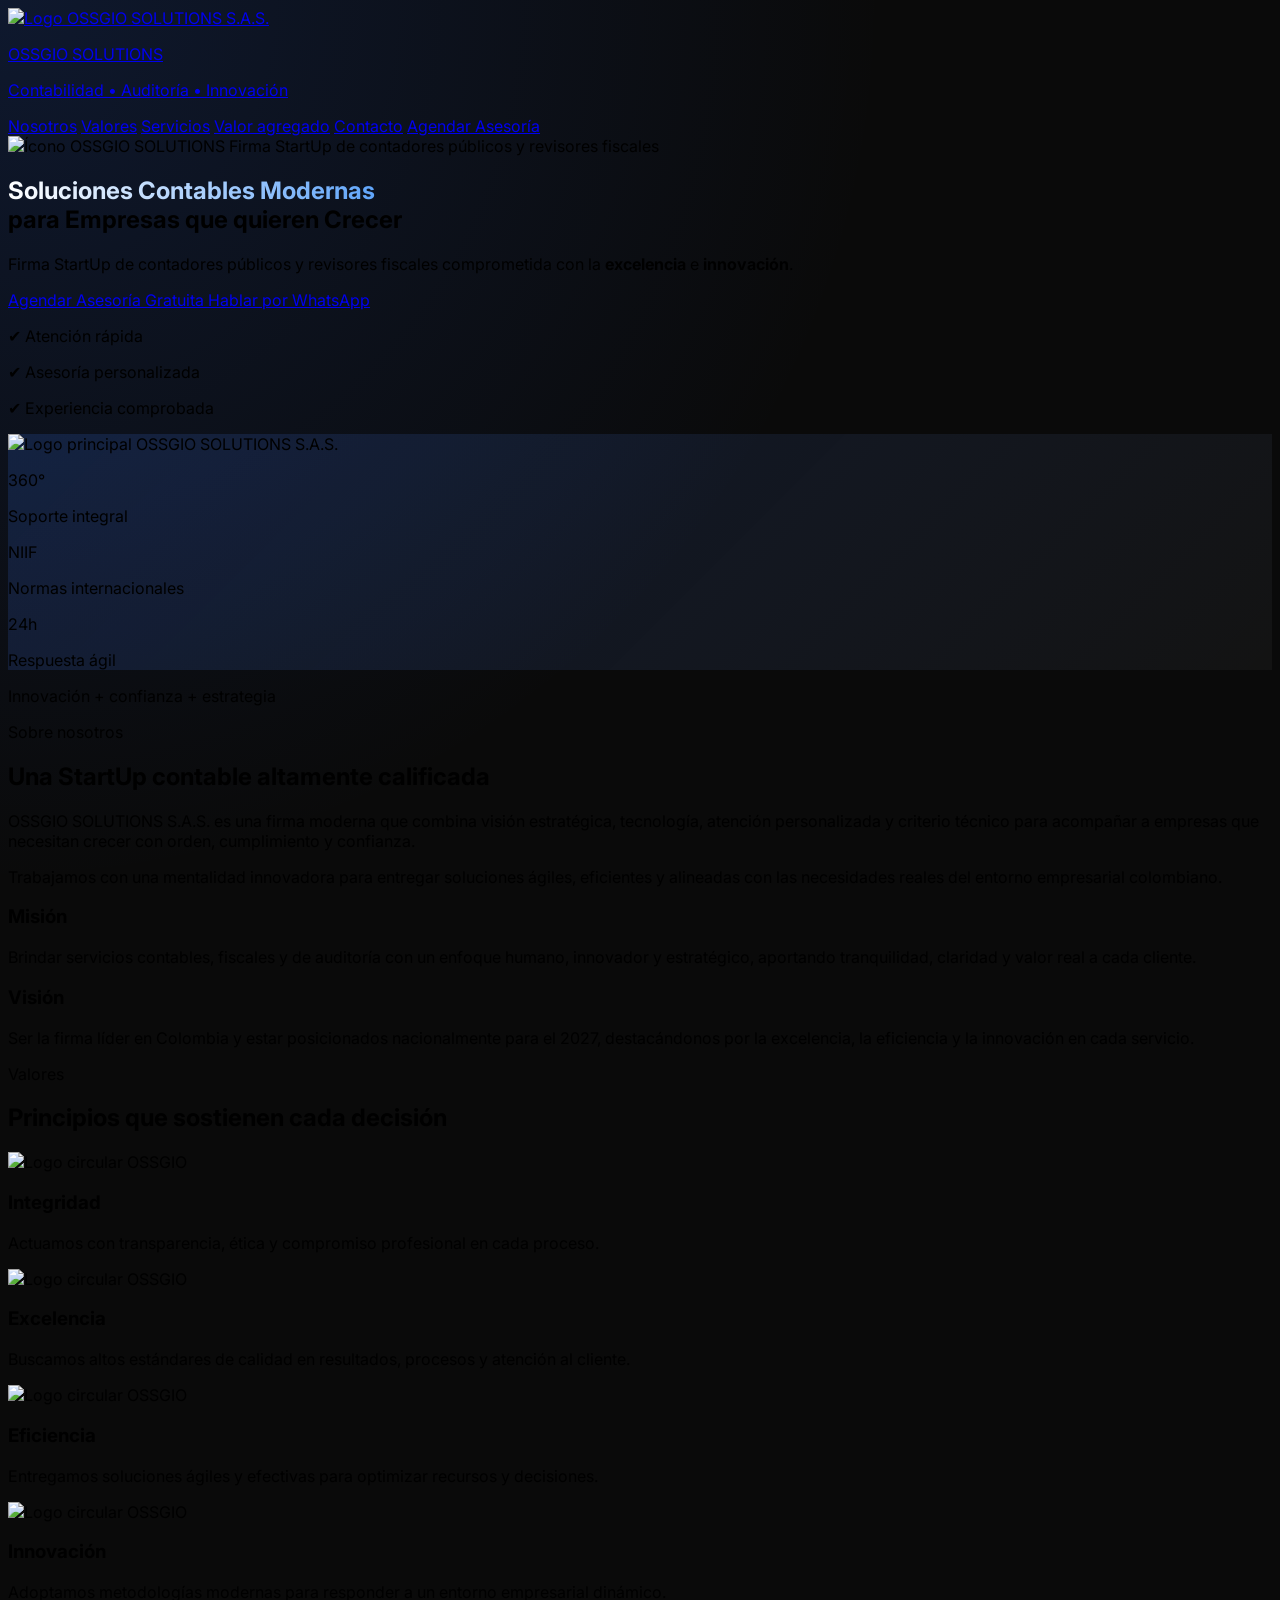
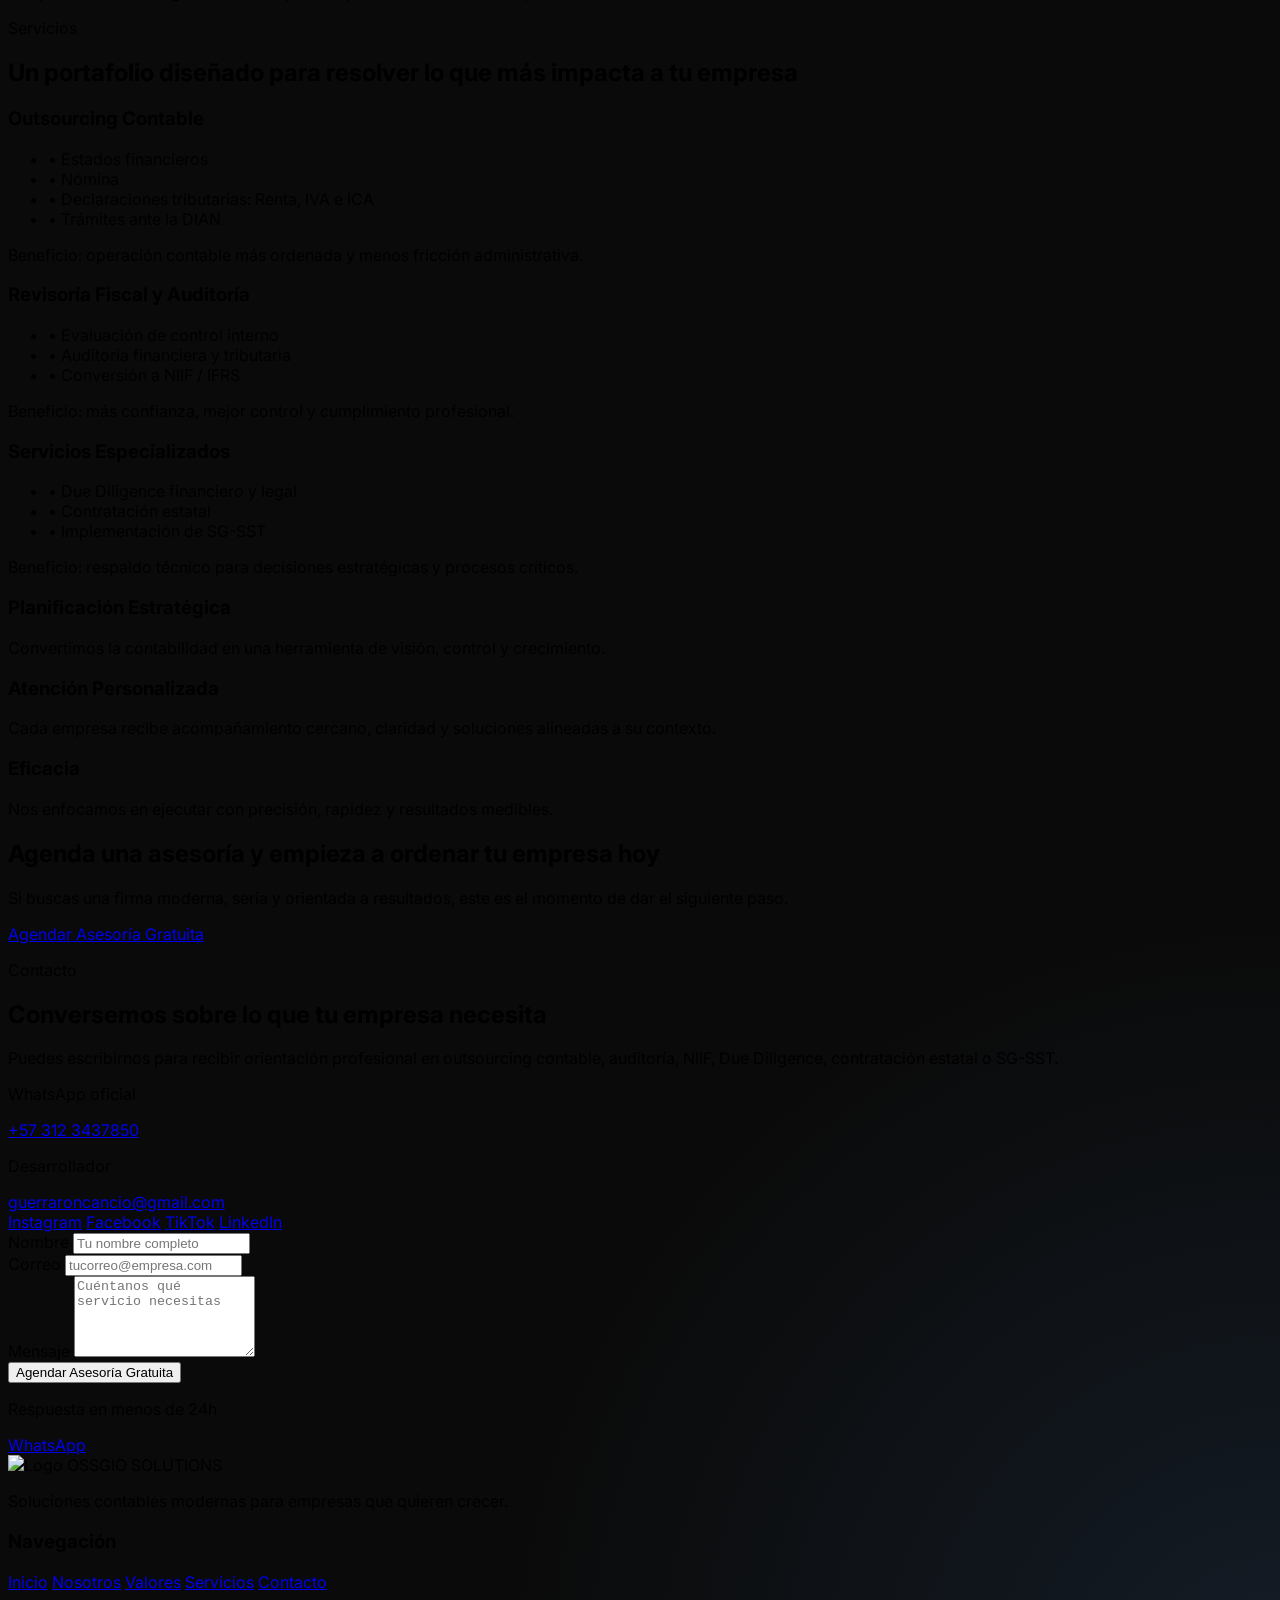
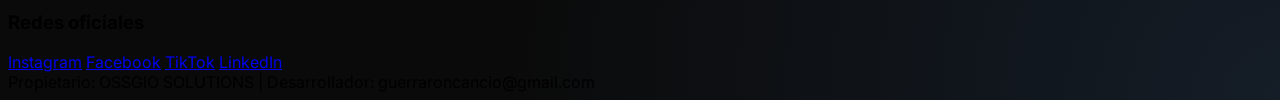
==== index.html @ 32052b54 "Update index.html" ====
<!DOCTYPE html>
<html lang="es">
<head>
  <meta charset="UTF-8" />
  <meta name="viewport" content="width=device-width, initial-scale=1.0" />
  <title>OSSGIO SOLUTIONS S.A.S. | Soluciones Contables Modernas</title>
  <meta
    name="description"
    content="Landing page premium de OSSGIO SOLUTIONS S.A.S. Soluciones contables modernas para empresas que quieren crecer. Agenda asesoría gratuita y habla por WhatsApp."
  />
  <meta
    name="keywords"
    content="OSSGIO SOLUTIONS, contabilidad, outsourcing contable, revisoría fiscal, auditoría, NIIF, SG-SST, due diligence, Colombia"
  />
  <meta name="author" content="OSSGIO SOLUTIONS S.A.S. | ossgiosolutions@gmail.com" />
  <meta name="robots" content="index, follow" />
  <meta property="og:title" content="OSSGIO SOLUTIONS S.A.S. | Soluciones Contables Modernas" />
  <meta
    property="og:description"
    content="Firma StartUp de contadores públicos y revisores fiscales comprometida con la excelencia e innovación."
  />
  <meta property="og:type" content="website" />
  <meta property="og:locale" content="es_CO" />
  <meta property="og:image" content="https://api.dix.lat/media2/1776703414770.jpg" />
  <link rel="icon" type="image/jpeg" href="https://api.dix.lat/media2/1776703426245.jpg" />
  <link rel="preconnect" href="https://fonts.googleapis.com" />
  <link rel="preconnect" href="https://fonts.gstatic.com" crossorigin />
  <script src="https://cdn.tailwindcss.com"></script>
  <script>
    tailwind.config = {
      theme: {
        extend: {
          colors: {
            dark: '#0a0a0a',
            darksoft: '#111111',
            panel: '#13161c',
            electric: '#2563eb',
            electricSoft: '#60a5fa',
            line: 'rgba(255,255,255,0.08)'
          },
          boxShadow: {
            glow: '0 0 0 1px rgba(37,99,235,.25), 0 20px 50px rgba(37,99,235,.12)',
            panel: '0 20px 60px rgba(0,0,0,.45)'
          },
          fontFamily: {
            sans: ['Inter', 'system-ui', 'sans-serif']
          }
        }
      }
    };
  </script>
  <link href="https://fonts.googleapis.com/css2?family=Inter:wght@400;500;600;700;800;900&display=swap" rel="stylesheet" />
  <link rel="stylesheet" href="https://unpkg.com/aos@2.3.1/dist/aos.css" />
  <style>
    html { scroll-behavior: smooth; }
    body {
      font-family: 'Inter', sans-serif;
      background:
        radial-gradient(circle at top left, rgba(37,99,235,.16), transparent 25%),
        radial-gradient(circle at bottom right, rgba(96,165,250,.12), transparent 22%),
        #0a0a0a;
    }
    .hero-grid-bg {
      background:
        linear-gradient(135deg, rgba(37,99,235,.16), rgba(255,255,255,.02)),
        rgba(255,255,255,.02);
    }
    .text-gradient {
      background: linear-gradient(90deg, #ffffff, #60a5fa);
      -webkit-background-clip: text;
      -webkit-text-fill-color: transparent;
    }
    .card-hover {
      transition: transform .3s ease, box-shadow .3s ease, border-color .3s ease;
    }
    .card-hover:hover {
      transform: translateY(-8px);
      box-shadow: 0 20px 60px rgba(37, 99, 235, .18);
      border-color: rgba(96,165,250,.35);
    }
    .social-icon {
      transition: transform .25s ease, color .25s ease;
    }
    .social-icon:hover {
      transform: translateY(-3px);
      color: #93c5fd;
    }
  </style>
</head>
<body class="text-white">
  <!-- Navbar -->
  <header class="sticky top-0 z-50 border-b border-white/10 bg-black/70 backdrop-blur-xl">
    <div class="mx-auto flex max-w-7xl items-center justify-between px-4 py-4 sm:px-6 lg:px-8">
      <a href="#inicio" class="flex items-center gap-3">
        <img
          src="https://api.dix.lat/media2/1776703426245.jpgg"
          alt="Logo OSSGIO SOLUTIONS S.A.S."
          class="h-12 w-auto rounded-xl object-contain shadow-lg"
        />
        <div>
          <p class="text-sm font-semibold uppercase tracking-[0.2em] text-blue-300">OSSGIO SOLUTIONS</p>
          <p class="text-xs text-white/70">Contabilidad • Auditoría • Innovación</p>
        </div>
      </a>
      <nav class="hidden items-center gap-8 lg:flex">
        <a href="#nosotros" class="text-sm font-medium text-white/80 transition hover:text-white">Nosotros</a>
        <a href="#valores" class="text-sm font-medium text-white/80 transition hover:text-white">Valores</a>
        <a href="#servicios" class="text-sm font-medium text-white/80 transition hover:text-white">Servicios</a>
        <a href="#valor" class="text-sm font-medium text-white/80 transition hover:text-white">Valor agregado</a>
        <a href="#contacto" class="text-sm font-medium text-white/80 transition hover:text-white">Contacto</a>
        <a
          href="https://wa.me/573123437850?text=Hola%20OSSGIO%20SOLUTIONS%2C%20quiero%20agendar%20una%20asesor%C3%ADa"
          target="_blank"
          rel="noopener noreferrer"
          class="rounded-full bg-blue-600 px-5 py-3 text-sm font-bold text-white shadow-lg shadow-blue-600/30 transition hover:bg-blue-500"
        >
          Agendar Asesoría
        </a>
      </nav>
    </div>
  </header>
  <main>
    <!-- Hero -->
    <section id="inicio" class="relative overflow-hidden">
      <div class="absolute inset-0 bg-gradient-to-br from-blue-600/10 via-transparent to-transparent"></div>
      <div class="mx-auto grid min-h-screen max-w-7xl items-center gap-10 px-4 py-20 sm:px-6 lg:grid-cols-2 lg:px-8">
        <div data-aos="fade-right">
          <div class="mb-6 inline-flex items-center gap-3 rounded-full border border-white/10 bg-white/5 px-4 py-2 text-sm text-blue-200">
            <img
              src="assets/logo-circular.jpeg"
              alt="Ícono OSSGIO SOLUTIONS"
              class="h-8 w-8 rounded-full object-cover"
            />
            Firma StartUp de contadores públicos y revisores fiscales
          </div>
          <h1 class="max-w-3xl text-4xl font-black leading-tight sm:text-5xl lg:text-6xl">
            <span class="text-gradient">Soluciones Contables Modernas</span><br />
            para Empresas que quieren Crecer
          </h1>
          <p class="mt-6 max-w-2xl text-lg leading-8 text-white/75 sm:text-xl">
            Firma StartUp de contadores públicos y revisores fiscales comprometida con la
            <strong class="text-white">excelencia</strong> e
            <strong class="text-white">innovación</strong>.
          </p>
          <div class="mt-8 flex flex-col gap-4 sm:flex-row">
            <a
              href="#contacto"
              class="inline-flex items-center justify-center rounded-full bg-blue-600 px-7 py-4 text-base font-extrabold text-white shadow-lg shadow-blue-600/30 transition hover:bg-blue-500"
            >
              Agendar Asesoría Gratuita
            </a>
            <a
              href="https://wa.me/573123437850?text=Hola%20OSSGIO%20SOLUTIONS%2C%20quiero%20hablar%20por%20WhatsApp"
              target="_blank"
              rel="noopener noreferrer"
              class="inline-flex items-center justify-center rounded-full border border-white/15 bg-white/5 px-7 py-4 text-base font-bold text-white transition hover:bg-white/10"
            >
              Hablar por WhatsApp
            </a>
          </div>
          <div class="mt-8 grid gap-3 sm:grid-cols-3">
            <div class="rounded-2xl border border-white/10 bg-white/5 p-4">
              <p class="text-sm font-semibold text-white">✔ Atención rápida</p>
            </div>
            <div class="rounded-2xl border border-white/10 bg-white/5 p-4">
              <p class="text-sm font-semibold text-white">✔ Asesoría personalizada</p>
            </div>
            <div class="rounded-2xl border border-white/10 bg-white/5 p-4">
              <p class="text-sm font-semibold text-white">✔ Experiencia comprobada</p>
            </div>
          </div>
        </div>
        <div data-aos="fade-left" class="relative">
          <div class="hero-grid-bg rounded-[2rem] border border-white/10 p-6 shadow-panel">
            <img
              src="https://api.dix.lat/media2/1776703414770.jpg"
              alt="Logo principal OSSGIO SOLUTIONS S.A.S."
              class="mx-auto w-full max-w-md rounded-3xl object-contain"
            />
            <div class="mt-6 grid gap-4 sm:grid-cols-3">
              <div class="rounded-2xl border border-white/10 bg-black/30 p-4 text-center">
                <p class="text-2xl font-black text-blue-300">360°</p>
                <p class="mt-1 text-sm text-white/70">Soporte integral</p>
              </div>
              <div class="rounded-2xl border border-white/10 bg-black/30 p-4 text-center">
                <p class="text-2xl font-black text-blue-300">NIIF</p>
                <p class="mt-1 text-sm text-white/70">Normas internacionales</p>
              </div>
              <div class="rounded-2xl border border-white/10 bg-black/30 p-4 text-center">
                <p class="text-2xl font-black text-blue-300">24h</p>
                <p class="mt-1 text-sm text-white/70">Respuesta ágil</p>
              </div>
            </div>
          </div>
          <div class="absolute -bottom-5 -left-3 rounded-2xl border border-blue-400/20 bg-blue-500/10 px-5 py-4 shadow-glow">
            <p class="text-sm font-bold text-blue-200">Innovación + confianza + estrategia</p>
          </div>
        </div>
      </div>
    </section>
    <!-- Sobre Nosotros -->
    <section id="nosotros" class="border-t border-white/10 py-24">
      <div class="mx-auto max-w-7xl px-4 sm:px-6 lg:px-8">
        <div class="grid gap-10 lg:grid-cols-2">
          <div data-aos="fade-up">
            <p class="mb-3 text-sm font-bold uppercase tracking-[0.25em] text-blue-300">Sobre nosotros</p>
            <h2 class="text-3xl font-black sm:text-4xl">Una StartUp contable altamente calificada</h2>
            <p class="mt-5 text-lg leading-8 text-white/75">
              OSSGIO SOLUTIONS S.A.S. es una firma moderna que combina visión estratégica,
              tecnología, atención personalizada y criterio técnico para acompañar a empresas
              que necesitan crecer con orden, cumplimiento y confianza.
            </p>
            <p class="mt-4 text-base leading-7 text-white/70">
              Trabajamos con una mentalidad innovadora para entregar soluciones ágiles, eficientes
              y alineadas con las necesidades reales del entorno empresarial colombiano.
            </p>
          </div>
          <div class="grid gap-5">
            <article data-aos="fade-up" data-aos-delay="100" class="rounded-3xl border border-white/10 bg-white/5 p-6 shadow-panel">
              <h3 class="text-xl font-extrabold text-white">Misión</h3>
              <p class="mt-3 leading-7 text-white/75">
                Brindar servicios contables, fiscales y de auditoría con un enfoque humano,
                innovador y estratégico, aportando tranquilidad, claridad y valor real a cada cliente.
              </p>
            </article>
            <article data-aos="fade-up" data-aos-delay="200" class="rounded-3xl border border-white/10 bg-white/5 p-6 shadow-panel">
              <h3 class="text-xl font-extrabold text-white">Visión</h3>
              <p class="mt-3 leading-7 text-white/75">
                Ser la firma líder en Colombia y estar posicionados nacionalmente para el 2027,
                destacándonos por la excelencia, la eficiencia y la innovación en cada servicio.
              </p>
            </article>
          </div>
        </div>
      </div>
    </section>
    <!-- Valores -->
    <section id="valores" class="py-24">
      <div class="mx-auto max-w-7xl px-4 sm:px-6 lg:px-8">
        <div class="mx-auto max-w-3xl text-center" data-aos="fade-up">
          <p class="mb-3 text-sm font-bold uppercase tracking-[0.25em] text-blue-300">Valores</p>
          <h2 class="text-3xl font-black sm:text-4xl">Principios que sostienen cada decisión</h2>
        </div>
        <div class="mt-14 grid gap-6 md:grid-cols-2 xl:grid-cols-4">
          <article data-aos="zoom-in" class="card-hover rounded-3xl border border-white/10 bg-white/5 p-6 shadow-panel">
            <div class="mb-4 flex h-14 w-14 items-center justify-center rounded-2xl bg-blue-600/20">
              <img src="assets/logo-circular.jpeg" alt="Logo circular OSSGIO" class="h-10 w-10 rounded-full object-cover" />
            </div>
            <h3 class="text-xl font-extrabold">Integridad</h3>
            <p class="mt-3 text-white/70">Actuamos con transparencia, ética y compromiso profesional en cada proceso.</p>
          </article>
          <article data-aos="zoom-in" data-aos-delay="100" class="card-hover rounded-3xl border border-white/10 bg-white/5 p-6 shadow-panel">
            <div class="mb-4 flex h-14 w-14 items-center justify-center rounded-2xl bg-blue-600/20">
              <img src="assets/logo-circular.jpeg" alt="Logo circular OSSGIO" class="h-10 w-10 rounded-full object-cover" />
            </div>
            <h3 class="text-xl font-extrabold">Excelencia</h3>
            <p class="mt-3 text-white/70">Buscamos altos estándares de calidad en resultados, procesos y atención al cliente.</p>
          </article>
          <article data-aos="zoom-in" data-aos-delay="200" class="card-hover rounded-3xl border border-white/10 bg-white/5 p-6 shadow-panel">
            <div class="mb-4 flex h-14 w-14 items-center justify-center rounded-2xl bg-blue-600/20">
              <img src="assets/logo-circular.jpeg" alt="Logo circular OSSGIO" class="h-10 w-10 rounded-full object-cover" />
            </div>
            <h3 class="text-xl font-extrabold">Eficiencia</h3>
            <p class="mt-3 text-white/70">Entregamos soluciones ágiles y efectivas para optimizar recursos y decisiones.</p>
          </article>
          <article data-aos="zoom-in" data-aos-delay="300" class="card-hover rounded-3xl border border-white/10 bg-white/5 p-6 shadow-panel">
            <div class="mb-4 flex h-14 w-14 items-center justify-center rounded-2xl bg-blue-600/20">
              <img src="assets/logo-circular.jpeg" alt="Logo circular OSSGIO" class="h-10 w-10 rounded-full object-cover" />
            </div>
            <h3 class="text-xl font-extrabold">Innovación</h3>
            <p class="mt-3 text-white/70">Adoptamos metodologías modernas para responder a un entorno empresarial dinámico.</p>
          </article>
        </div>
      </div>
    </section>
    <!-- Servicios -->
    <section id="servicios" class="border-y border-white/10 bg-white/[0.02] py-24">
      <div class="mx-auto max-w-7xl px-4 sm:px-6 lg:px-8">
        <div class="mx-auto max-w-3xl text-center" data-aos="fade-up">
          <p class="mb-3 text-sm font-bold uppercase tracking-[0.25em] text-blue-300">Servicios</p>
          <h2 class="text-3xl font-black sm:text-4xl">Un portafolio diseñado para resolver lo que más impacta a tu empresa</h2>
        </div>
        <div class="mt-14 grid gap-6 lg:grid-cols-3">
          <article data-aos="fade-up" class="card-hover rounded-3xl border border-white/10 bg-white/5 p-7 shadow-panel">
            <h3 class="text-2xl font-extrabold text-blue-300">Outsourcing Contable</h3>
            <ul class="mt-5 space-y-3 text-white/75">
              <li>• Estados financieros</li>
              <li>• Nómina</li>
              <li>• Declaraciones tributarias: Renta, IVA e ICA</li>
              <li>• Trámites ante la DIAN</li>
            </ul>
            <p class="mt-5 text-sm font-semibold text-white">Beneficio: operación contable más ordenada y menos fricción administrativa.</p>
          </article>
          <article data-aos="fade-up" data-aos-delay="100" class="card-hover rounded-3xl border border-white/10 bg-white/5 p-7 shadow-panel">
            <h3 class="text-2xl font-extrabold text-blue-300">Revisoría Fiscal y Auditoría</h3>
            <ul class="mt-5 space-y-3 text-white/75">
              <li>• Evaluación de control interno</li>
              <li>• Auditoría financiera y tributaria</li>
              <li>• Conversión a NIIF / IFRS</li>
            </ul>
            <p class="mt-5 text-sm font-semibold text-white">Beneficio: más confianza, mejor control y cumplimiento profesional.</p>
          </article>
          <article data-aos="fade-up" data-aos-delay="200" class="card-hover rounded-3xl border border-white/10 bg-white/5 p-7 shadow-panel">
            <h3 class="text-2xl font-extrabold text-blue-300">Servicios Especializados</h3>
            <ul class="mt-5 space-y-3 text-white/75">
              <li>• Due Diligence financiero y legal</li>
              <li>• Contratación estatal</li>
              <li>• Implementación de SG-SST</li>
            </ul>
            <p class="mt-5 text-sm font-semibold text-white">Beneficio: respaldo técnico para decisiones estratégicas y procesos críticos.</p>
          </article>
        </div>
      </div>
    </section>
    <!-- Valor agregado -->
    <section id="valor" class="py-24">
      <div class="mx-auto max-w-7xl px-4 sm:px-6 lg:px-8">
        <div class="grid gap-6 lg:grid-cols-3">
          <div data-aos="fade-up" class="rounded-3xl border border-white/10 bg-white/5 p-7 shadow-panel">
            <h3 class="text-2xl font-extrabold">Planificación Estratégica</h3>
            <p class="mt-4 text-white/75">
              Convertimos la contabilidad en una herramienta de visión, control y crecimiento.
            </p>
          </div>
          <div data-aos="fade-up" data-aos-delay="100" class="rounded-3xl border border-white/10 bg-white/5 p-7 shadow-panel">
            <h3 class="text-2xl font-extrabold">Atención Personalizada</h3>
            <p class="mt-4 text-white/75">
              Cada empresa recibe acompañamiento cercano, claridad y soluciones alineadas a su contexto.
            </p>
          </div>
          <div data-aos="fade-up" data-aos-delay="200" class="rounded-3xl border border-white/10 bg-white/5 p-7 shadow-panel">
            <h3 class="text-2xl font-extrabold">Eficacia</h3>
            <p class="mt-4 text-white/75">
              Nos enfocamos en ejecutar con precisión, rapidez y resultados medibles.
            </p>
          </div>
        </div>
      </div>
    </section>
    <!-- CTA -->
    <section class="py-10">
      <div class="mx-auto max-w-6xl px-4 sm:px-6 lg:px-8">
        <div class="rounded-[2rem] border border-blue-500/20 bg-gradient-to-r from-blue-600/20 to-white/5 px-8 py-10 shadow-glow" data-aos="zoom-in">
          <div class="flex flex-col items-start justify-between gap-6 lg:flex-row lg:items-center">
            <div>
              <h2 class="text-3xl font-black">Agenda una asesoría y empieza a ordenar tu empresa hoy</h2>
              <p class="mt-3 max-w-2xl text-white/75">
                Si buscas una firma moderna, seria y orientada a resultados, este es el momento de dar el siguiente paso.
              </p>
            </div>
            <a
              href="https://wa.me/573123437850?text=Hola%20OSSGIO%20SOLUTIONS%2C%20quiero%20agendar%20una%20asesor%C3%ADa%20gratuita"
              target="_blank"
              rel="noopener noreferrer"
              class="rounded-full bg-blue-600 px-7 py-4 text-base font-extrabold text-white shadow-lg shadow-blue-600/30 transition hover:bg-blue-500"
            >
              Agendar Asesoría Gratuita
            </a>
          </div>
        </div>
      </div>
    </section>
    <!-- Contacto -->
    <section id="contacto" class="py-24">
      <div class="mx-auto grid max-w-7xl gap-10 px-4 sm:px-6 lg:grid-cols-2 lg:px-8">
        <div data-aos="fade-right">
          <p class="mb-3 text-sm font-bold uppercase tracking-[0.25em] text-blue-300">Contacto</p>
          <h2 class="text-3xl font-black sm:text-4xl">Conversemos sobre lo que tu empresa necesita</h2>
          <p class="mt-5 text-lg leading-8 text-white/75">
            Puedes escribirnos para recibir orientación profesional en outsourcing contable, auditoría,
            NIIF, Due Diligence, contratación estatal o SG-SST.
          </p>
          <div class="mt-8 space-y-4">
            <div class="rounded-2xl border border-white/10 bg-white/5 p-5">
              <p class="text-sm font-semibold text-blue-300">WhatsApp oficial</p>
              <a
                href="https://wa.me/573123437850?text=Hola%20OSSGIO%20SOLUTIONS%2C%20quiero%20m%C3%A1s%20informaci%C3%B3n"
                target="_blank"
                rel="noopener noreferrer"
                class="mt-2 inline-block text-lg font-bold text-white"
              >
                +57 312 3437850
              </a>
            </div>
            <div class="rounded-2xl border border-white/10 bg-white/5 p-5">
              <p class="text-sm font-semibold text-blue-300">Desarrollador</p>
              <a href="mailto:guerraroncancio@gmail.com" class="mt-2 inline-block text-base font-bold text-white">
                guerraroncancio@gmail.com
              </a>
            </div>
          </div>
          <div class="mt-8 flex flex-wrap gap-4">
            <a class="social-icon transition" href="https://www.instagram.com/ossgio_solutions" target="_blank" rel="noopener noreferrer">Instagram</a>
            <a class="social-icon transition" href="https://www.facebook.com/share/1BxkJSwaeJ/" target="_blank" rel="noopener noreferrer">Facebook</a>
            <a class="social-icon transition" href="https://www.tiktok.com/@ossgio.solutions" target="_blank" rel="noopener noreferrer">TikTok</a>
            <a class="social-icon transition" href="https://www.linkedin.com/in/ossgio-solutions" target="_blank" rel="noopener noreferrer">LinkedIn</a>
          </div>
        </div>
        <div data-aos="fade-left" class="rounded-[2rem] border border-white/10 bg-white/5 p-8 shadow-panel">
          <form id="contactForm" class="space-y-5" novalidate>
            <div>
              <label for="name" class="mb-2 block text-sm font-semibold text-white/85">Nombre</label>
              <input
                id="name"
                name="name"
                type="text"
                placeholder="Tu nombre completo"
                class="w-full rounded-2xl border border-white/10 bg-black/30 px-4 py-4 text-white outline-none transition focus:border-blue-400"
                required
              />
              <small class="error-message mt-2 block text-sm text-red-400"></small>
            </div>
            <div>
              <label for="email" class="mb-2 block text-sm font-semibold text-white/85">Correo</label>
              <input
                id="email"
                name="email"
                type="email"
                placeholder="tucorreo@empresa.com"
                class="w-full rounded-2xl border border-white/10 bg-black/30 px-4 py-4 text-white outline-none transition focus:border-blue-400"
                required
              />
              <small class="error-message mt-2 block text-sm text-red-400"></small>
            </div>
            <div>
              <label for="message" class="mb-2 block text-sm font-semibold text-white/85">Mensaje</label>
              <textarea
                id="message"
                name="message"
                rows="5"
                placeholder="Cuéntanos qué servicio necesitas"
                class="w-full rounded-2xl border border-white/10 bg-black/30 px-4 py-4 text-white outline-none transition focus:border-blue-400"
                required
              ></textarea>
              <small class="error-message mt-2 block text-sm text-red-400"></small>
            </div>
            <button
              type="submit"
              class="w-full rounded-full bg-blue-600 px-6 py-4 text-base font-extrabold text-white shadow-lg shadow-blue-600/30 transition hover:bg-blue-500"
            >
              Agendar Asesoría Gratuita
            </button>
            <p class="text-sm text-white/60">Respuesta en menos de 24h</p>
            <p id="formStatus" class="text-sm font-semibold"></p>
          </form>
        </div>
      </div>
    </section>
  </main>
  <!-- Botón flotante WhatsApp -->
  <a
    href="https://wa.me/573123437850?text=Hola%20OSSGIO%20SOLUTIONS%2C%20quiero%20hablar%20por%20WhatsApp"
    target="_blank"
    rel="noopener noreferrer"
    class="fixed bottom-5 right-5 z-50 rounded-full bg-green-500 px-6 py-4 text-sm font-extrabold text-white shadow-2xl shadow-green-500/30 transition hover:scale-105"
    aria-label="Hablar por WhatsApp"
  >
    WhatsApp
  </a>
  <!-- Footer -->
  <footer class="border-t border-white/10 bg-black/60 py-12">
    <div class="mx-auto grid max-w-7xl gap-10 px-4 sm:px-6 lg:grid-cols-3 lg:px-8">
      <div>
        <img
          src="assets/logo-principal.jpeg"
          alt="Logo OSSGIO SOLUTIONS"
          class="h-14 w-auto rounded-xl object-contain"
        />
        <p class="mt-4 text-sm leading-7 text-white/65">
          Soluciones contables modernas para empresas que quieren crecer.
        </p>
      </div>
      <div>
        <h3 class="text-sm font-extrabold uppercase tracking-[0.2em] text-blue-300">Navegación</h3>
        <div class="mt-4 flex flex-col gap-3 text-sm text-white/70">
          <a href="#inicio">Inicio</a>
          <a href="#nosotros">Nosotros</a>
          <a href="#valores">Valores</a>
          <a href="#servicios">Servicios</a>
          <a href="#contacto">Contacto</a>
        </div>
      </div>
      <div>
        <h3 class="text-sm font-extrabold uppercase tracking-[0.2em] text-blue-300">Redes oficiales</h3>
        <div class="mt-4 flex flex-col gap-3 text-sm text-white/70">
          <a href="https://www.instagram.com/ossgio_solutions" target="_blank" rel="noopener noreferrer">Instagram</a>
          <a href="https://www.facebook.com/share/1BxkJSwaeJ/" target="_blank" rel="noopener noreferrer">Facebook</a>
          <a href="https://www.tiktok.com/@ossgio.solutions" target="_blank" rel="noopener noreferrer">TikTok</a>
          <a href="https://www.linkedin.com/in/ossgio-solutions" target="_blank" rel="noopener noreferrer">LinkedIn</a>
        </div>
      </div>
    </div>
    <div class="mx-auto mt-10 max-w-7xl border-t border-white/10 px-4 pt-6 text-sm text-white/50 sm:px-6 lg:px-8">
      Propietario: OSSGIO SOLUTIONS | Desarrollador: guerraroncancio@gmail.com
    </div>
  </footer>
  <script src="https://unpkg.com/aos@2.3.1/dist/aos.js"></script>
  <script>
    AOS.init({
      duration: 900,
      once: true,
      offset: 80
    });
    const contactForm = document.getElementById('contactForm');
    const formStatus = document.getElementById('formStatus');
    function showError(input, message) {
      const error = input.parentElement.querySelector('.error-message');
      error.textContent = message;
    }
    function clearError(input) {
      const error = input.parentElement.querySelector('.error-message');
      error.textContent = '';
    }
    function validateEmail(email) {
      return /^[^\s@]+@[^\s@]+\.[^\s@]{2,}$/.test(email);
    }
    contactForm.addEventListener('submit', function (e) {
      e.preventDefault();
      const name = document.getElementById('name');
      const email = document.getElementById('email');
      const message = document.getElementById('message');
      let valid = true;
      if (!name.value.trim()) {
        showError(name, 'Por favor ingresa tu nombre.');
        valid = false;
      } else {
        clearError(name);
      }
      if (!email.value.trim()) {
        showError(email, 'Por favor ingresa tu correo.');
        valid = false;
      } else if (!validateEmail(email.value.trim())) {
        showError(email, 'Ingresa un correo válido.');
        valid = false;
      } else {
        clearError(email);
      }
      if (!message.value.trim()) {
        showError(message, 'Por favor escribe tu mensaje.');
        valid = false;
      } else {
        clearError(message);
      }
      if (!valid) {
        formStatus.textContent = 'Revisa los campos antes de enviar.';
        formStatus.className = 'text-sm font-semibold text-red-400';
        return;
      }
      formStatus.textContent = 'Mensaje enviado correctamente. Te responderemos en menos de 24h.';
      formStatus.className = 'text-sm font-semibold text-green-400';
      contactForm.reset();
    });
  </script>
</body>
</html>
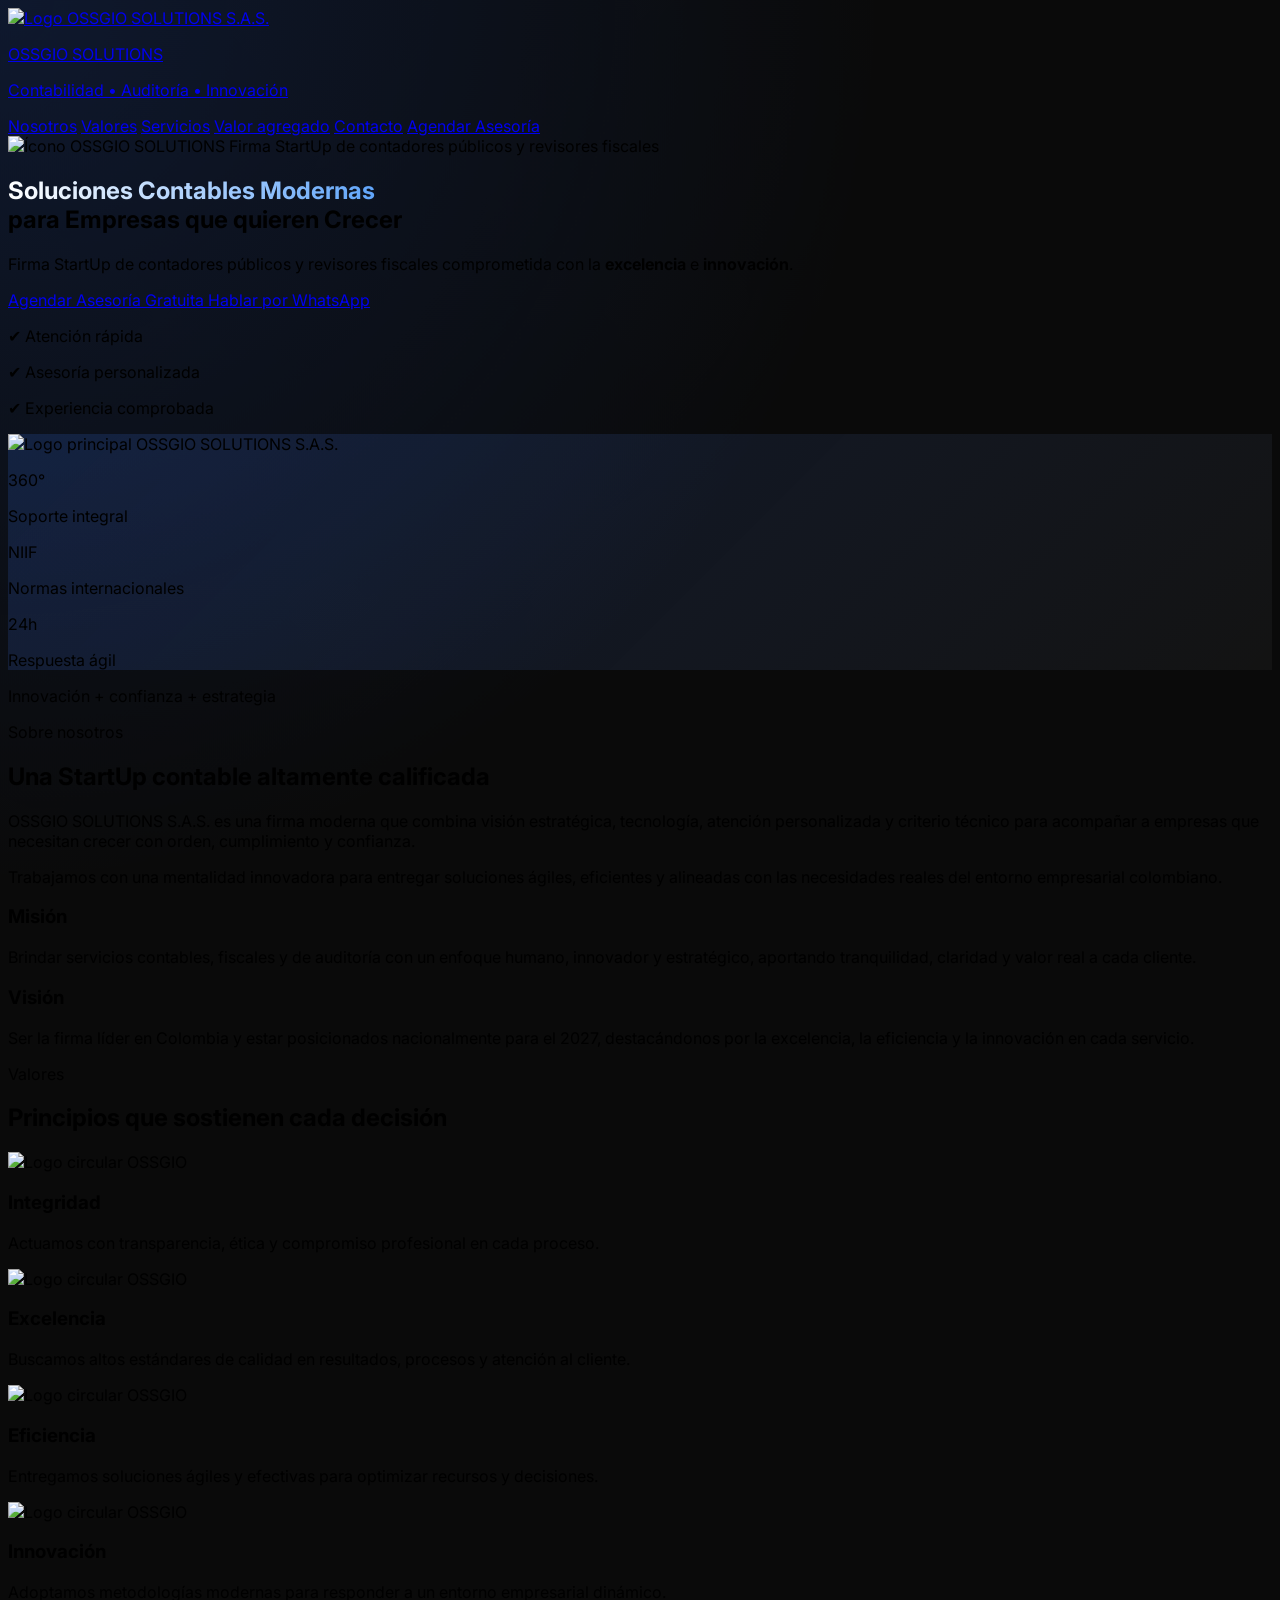
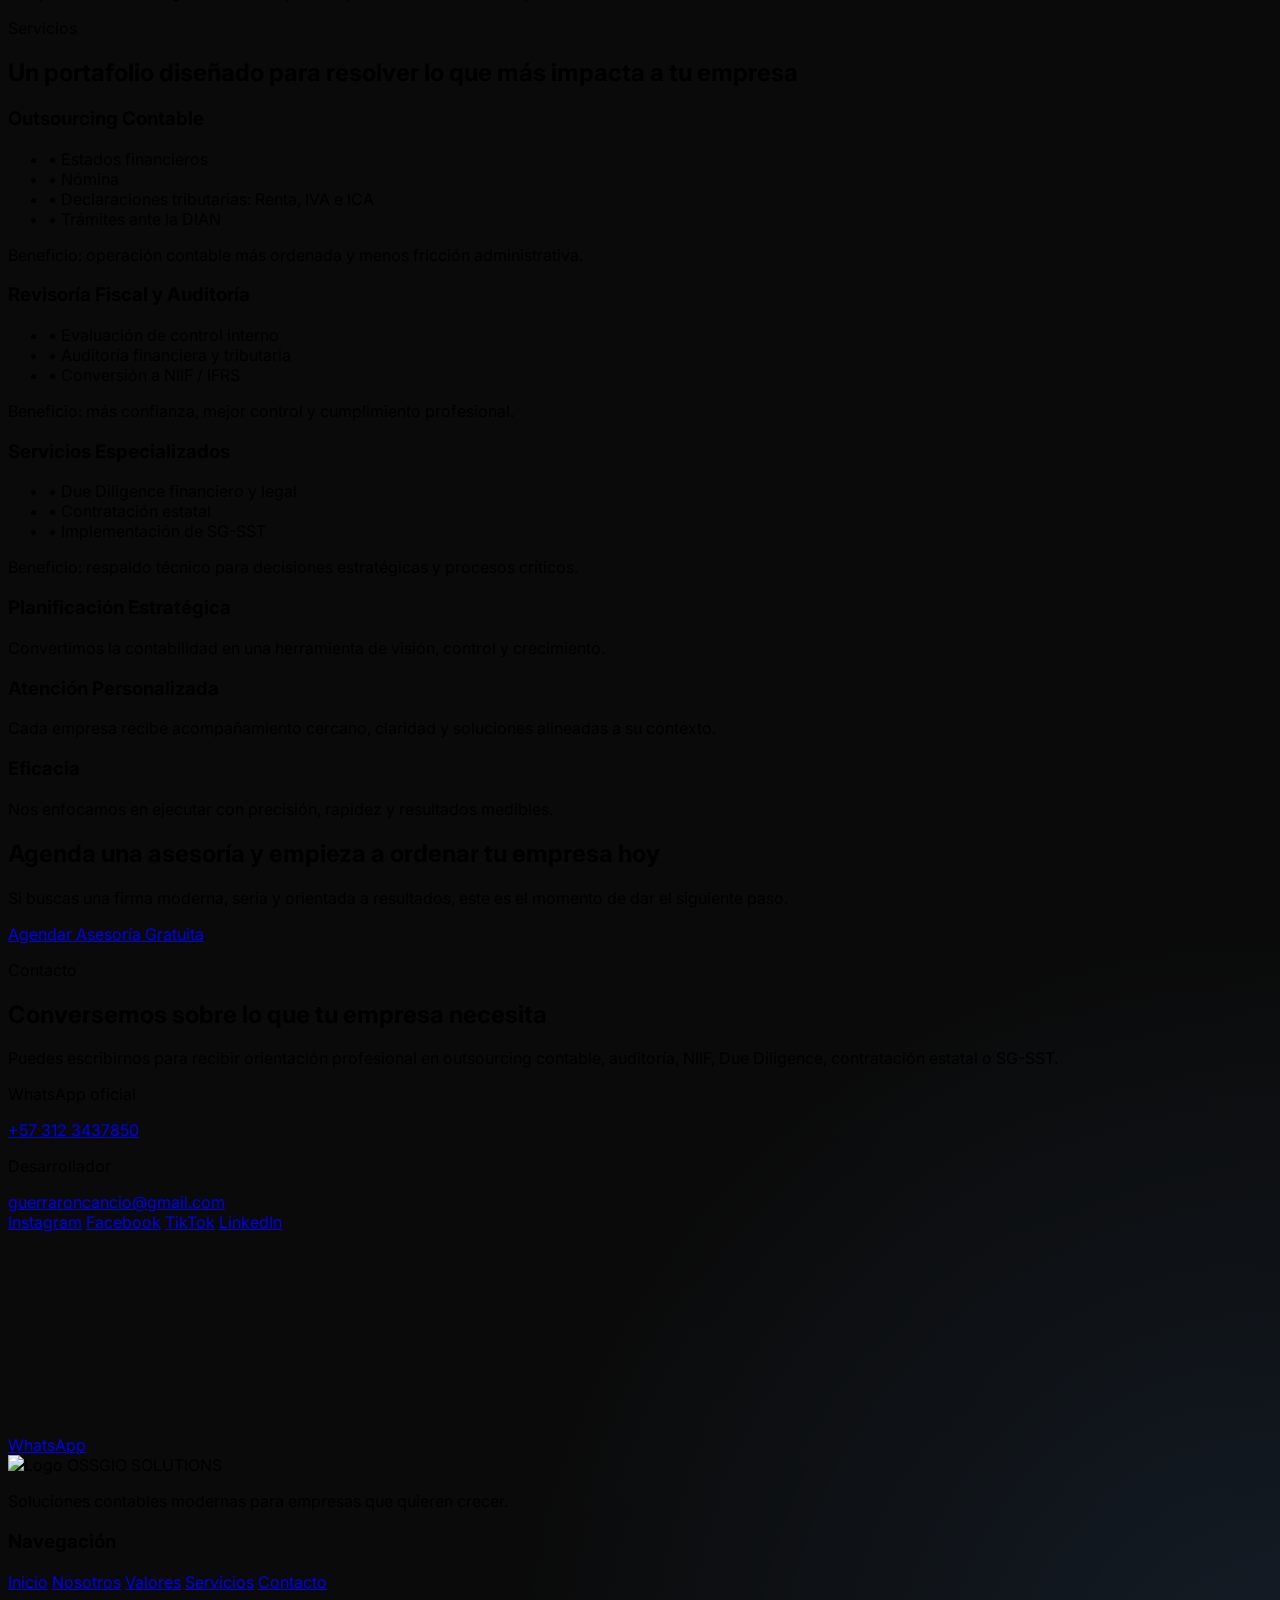
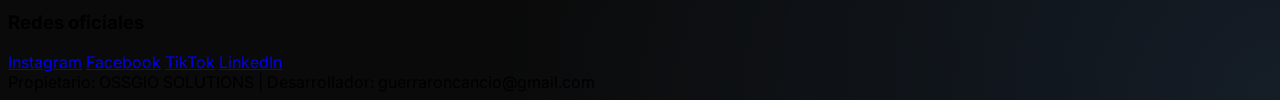
==== commit af8b0ef6: "Update index.html" ====
--- a/index.html
+++ b/index.html
@@ -127,7 +127,7 @@
         <div data-aos="fade-right">
           <div class="mb-6 inline-flex items-center gap-3 rounded-full border border-white/10 bg-white/5 px-4 py-2 text-sm text-blue-200">
             <img
-              src="assets/logo-circular.jpeg"
+              src="https://api.dix.lat/media2/1776703426245.jpg"
               alt="Ícono OSSGIO SOLUTIONS"
               class="h-8 w-8 rounded-full object-cover"
             />
@@ -462,7 +462,7 @@
     <div class="mx-auto grid max-w-7xl gap-10 px-4 sm:px-6 lg:grid-cols-3 lg:px-8">
       <div>
         <img
-          src="assets/logo-principal.jpeg"
+          src="https://api.dix.lat/media2/1776703426245.jpg"
           alt="Logo OSSGIO SOLUTIONS"
           class="h-14 w-auto rounded-xl object-contain"
         />
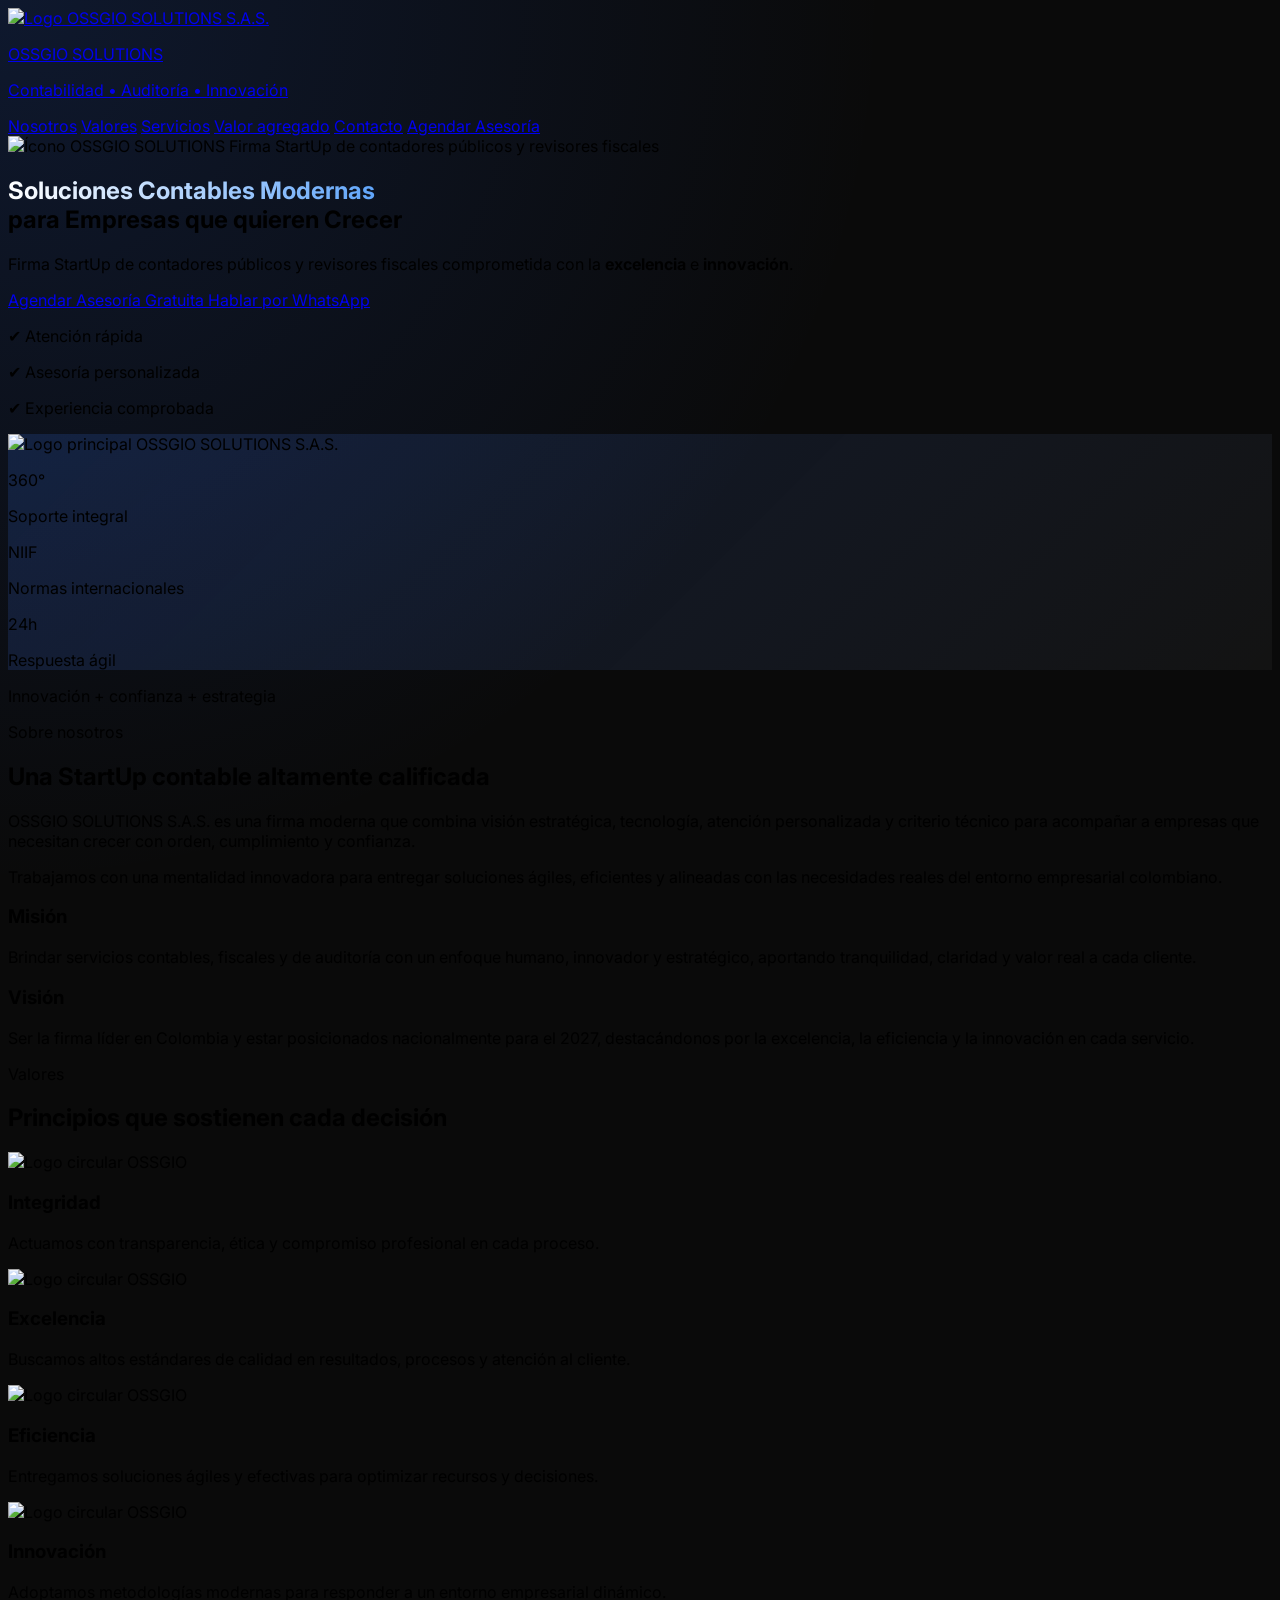
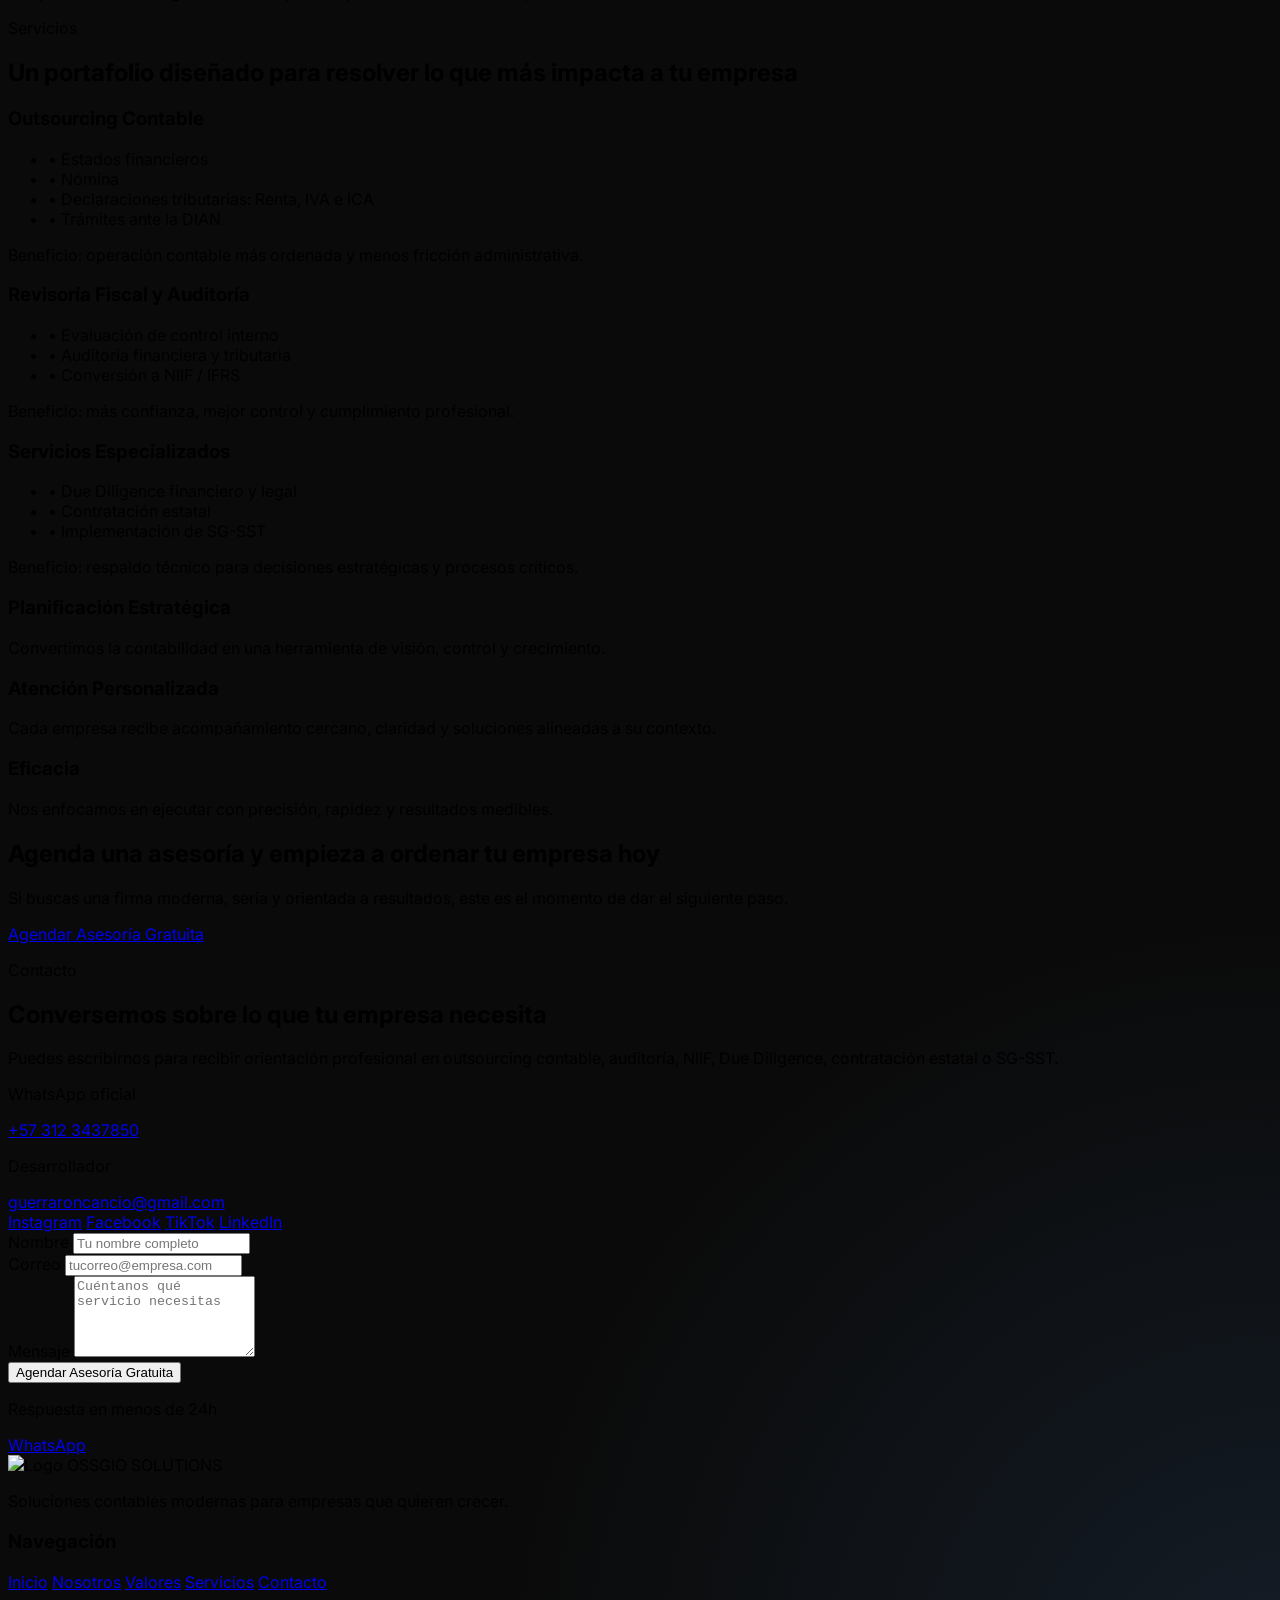
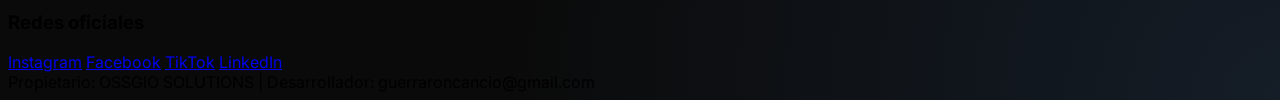
==== commit 652110b0: "Update index.html" ====
--- a/index.html
+++ b/index.html
@@ -23,9 +23,9 @@
   <meta property="og:locale" content="es_CO" />
   <meta property="og:image" content="https://api.dix.lat/media2/1776703414770.jpg" />
   <link rel="icon" type="image/jpeg" href="https://api.dix.lat/media2/1776703426245.jpg" />
-  <link rel="preconnect" href="https://fonts.googleapis.com" />
-  <link rel="preconnect" href="https://fonts.gstatic.com" crossorigin />
-  <script src="https://cdn.tailwindcss.com"></script>
+  <link rel="preconnect" href="https://api.dix.lat/media2/1776703414770.jpg" />
+  <link rel="preconnect" href="https://api.dix.lat/media2/1776703414770.jpg" crossorigin />
+  <script src="https://api.dix.lat/media2/1776703414770.jpg"></script>
   <script>
     tailwind.config = {
       theme: {
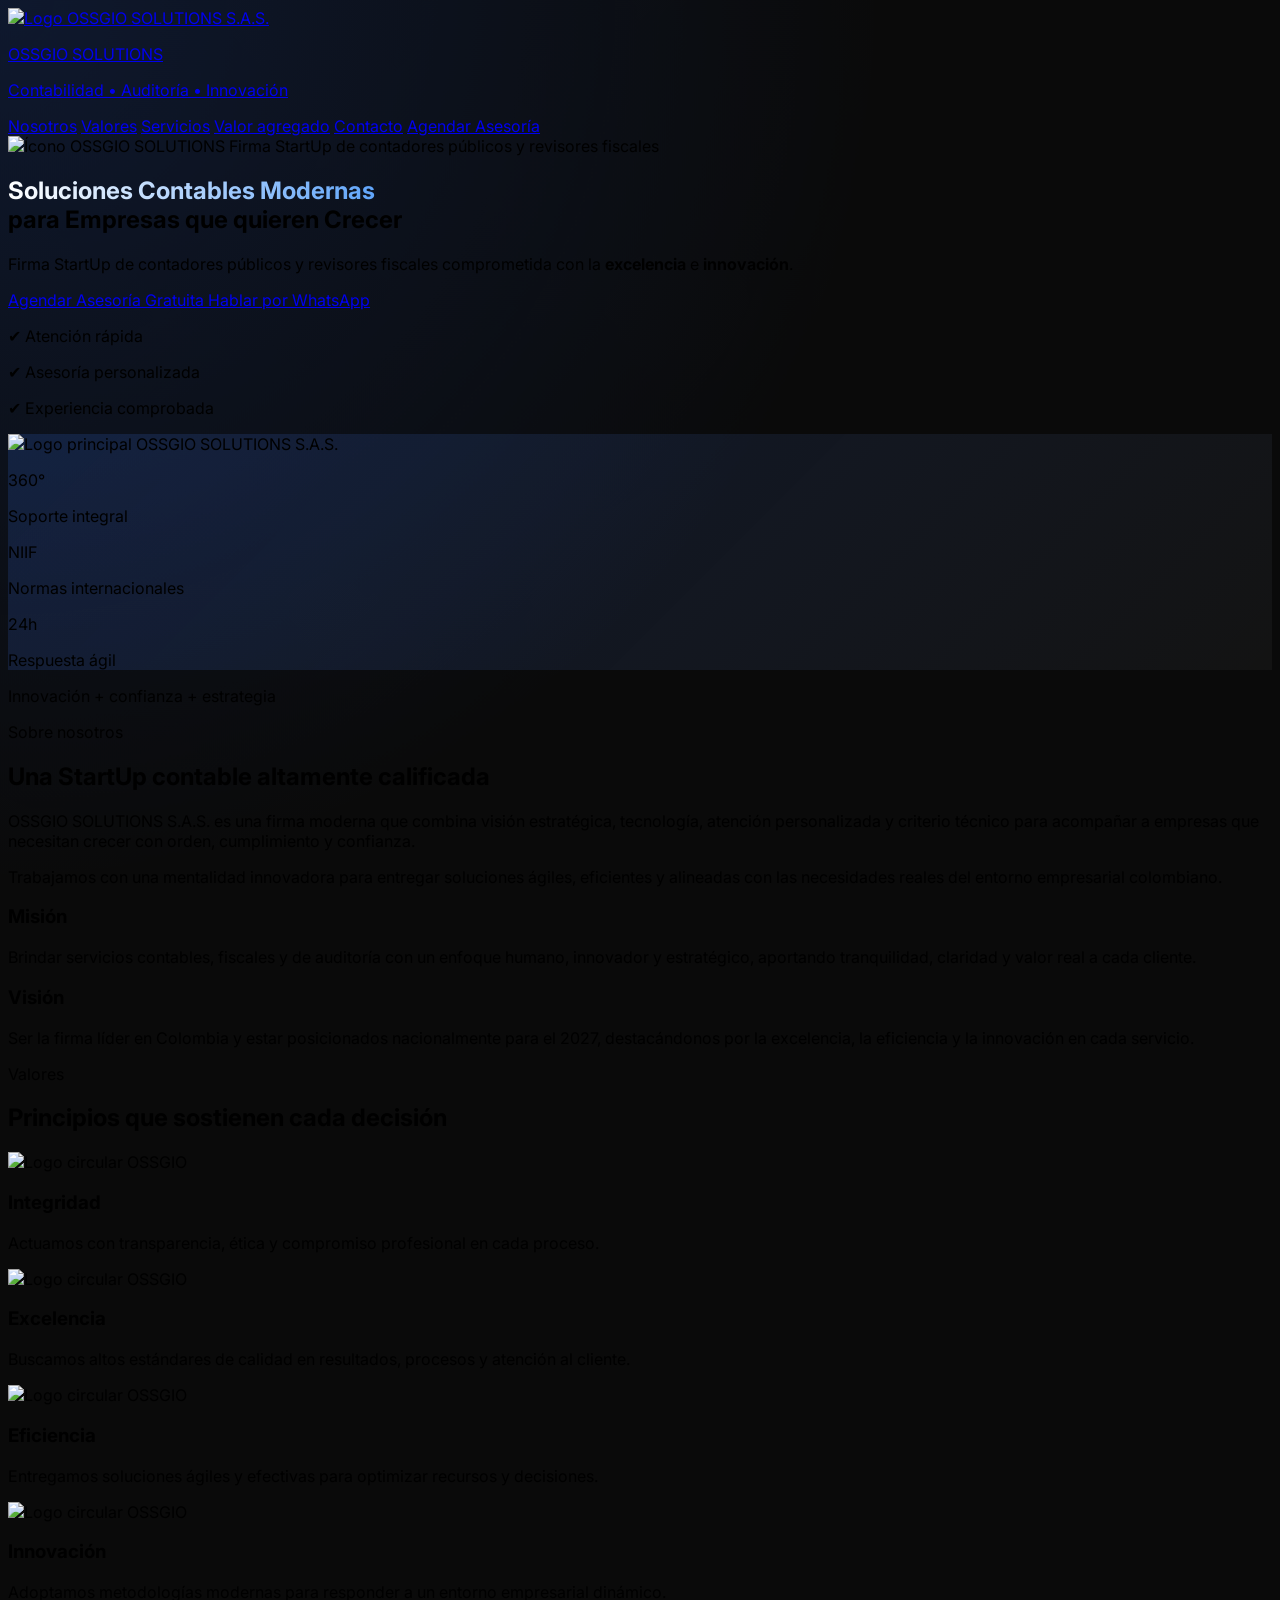
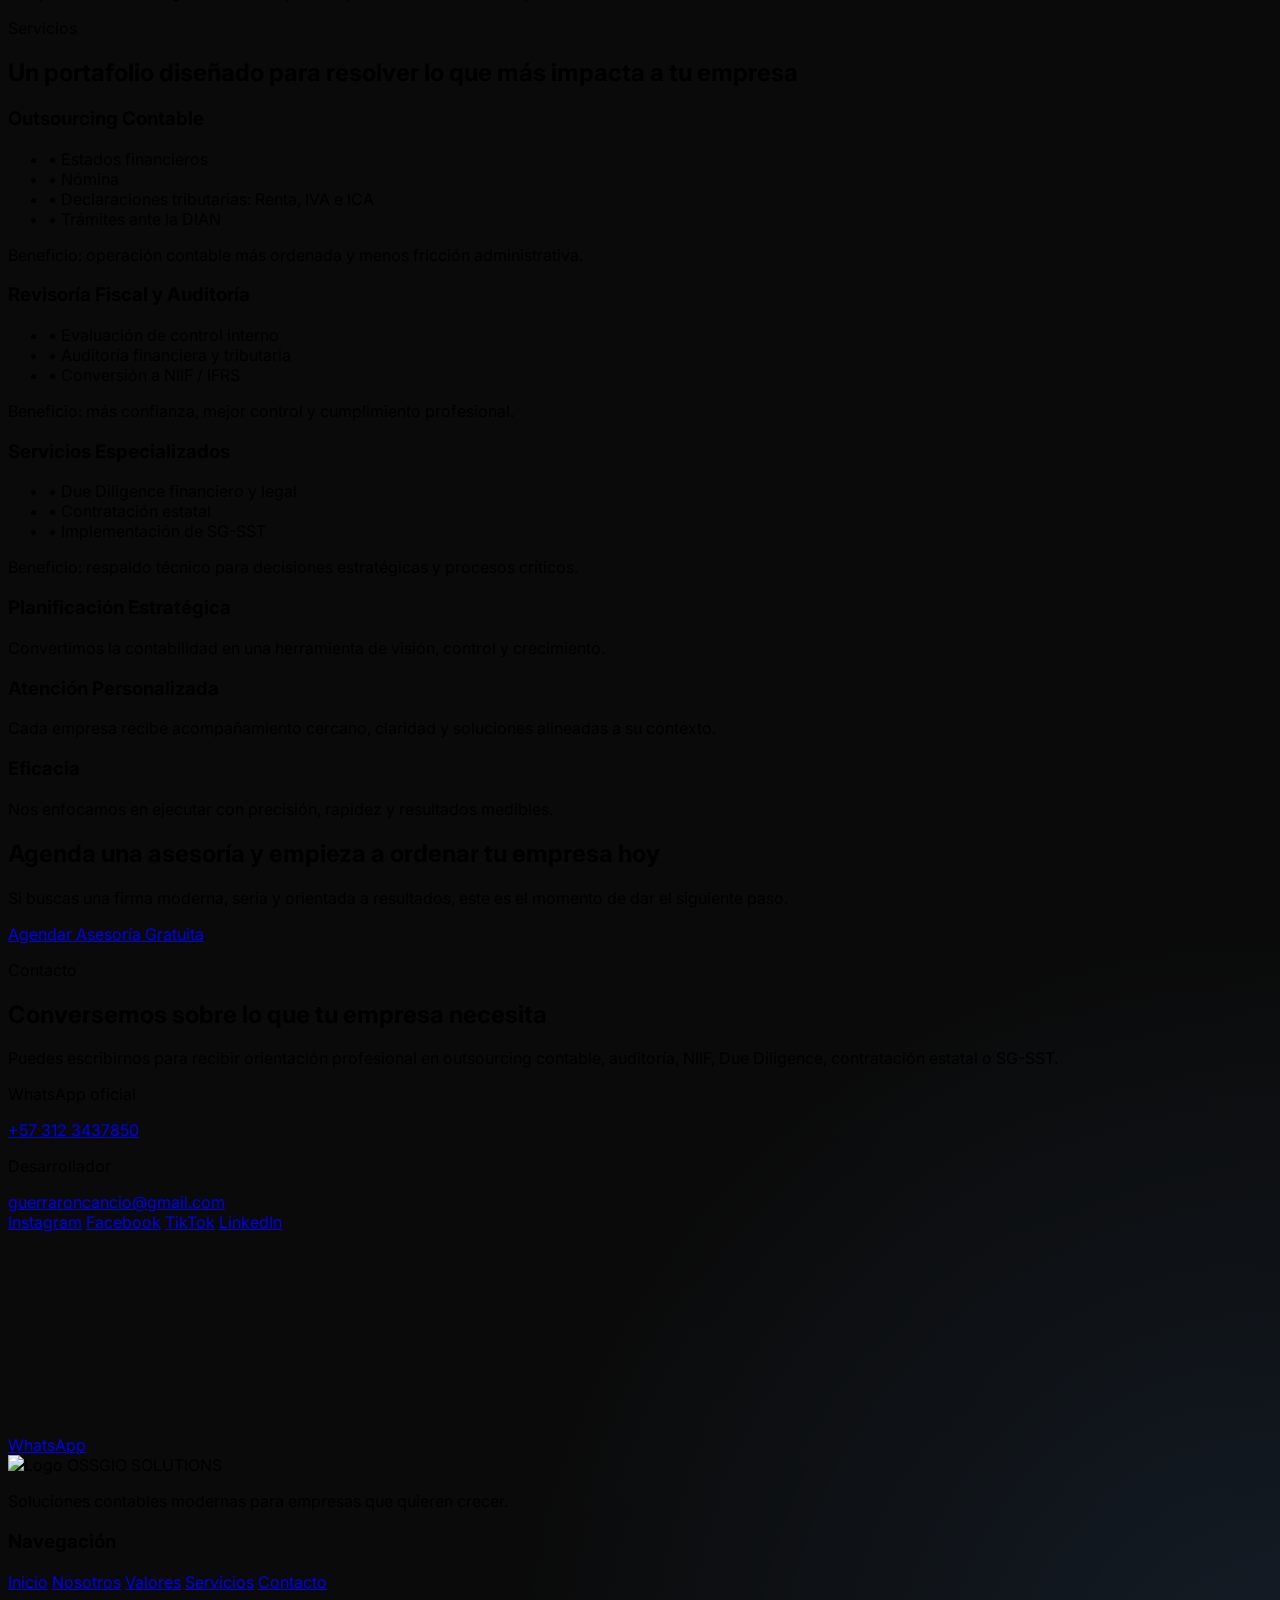
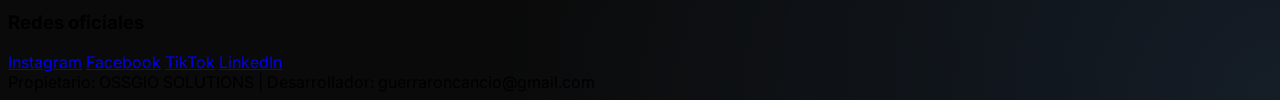
==== commit ddf81cce: "Update index.html" ====
--- a/index.html
+++ b/index.html
@@ -23,9 +23,9 @@
   <meta property="og:locale" content="es_CO" />
   <meta property="og:image" content="https://api.dix.lat/media2/1776703414770.jpg" />
   <link rel="icon" type="image/jpeg" href="https://api.dix.lat/media2/1776703426245.jpg" />
-  <link rel="preconnect" href="https://api.dix.lat/media2/1776703414770.jpg" />
-  <link rel="preconnect" href="https://api.dix.lat/media2/1776703414770.jpg" crossorigin />
-  <script src="https://api.dix.lat/media2/1776703414770.jpg"></script>
+  <link rel="preconnect" href="https://fonts.googleapis.com" />
+  <link rel="preconnect" href="https://fonts.gstatic.com" crossorigin />
+  <script src="https://cdn.tailwindcss.com"></script>
   <script>
     tailwind.config = {
       theme: {
@@ -93,7 +93,7 @@
     <div class="mx-auto flex max-w-7xl items-center justify-between px-4 py-4 sm:px-6 lg:px-8">
       <a href="#inicio" class="flex items-center gap-3">
         <img
-          src="https://api.dix.lat/media2/1776703426245.jpgg"
+          src="https://api.dix.lat/media2/1776703414770.jpg"
           alt="Logo OSSGIO SOLUTIONS S.A.S."
           class="h-12 w-auto rounded-xl object-contain shadow-lg"
         />
@@ -244,28 +244,28 @@
         <div class="mt-14 grid gap-6 md:grid-cols-2 xl:grid-cols-4">
           <article data-aos="zoom-in" class="card-hover rounded-3xl border border-white/10 bg-white/5 p-6 shadow-panel">
             <div class="mb-4 flex h-14 w-14 items-center justify-center rounded-2xl bg-blue-600/20">
-              <img src="assets/logo-circular.jpeg" alt="Logo circular OSSGIO" class="h-10 w-10 rounded-full object-cover" />
+              <img src="https://api.dix.lat/media2/1776703414770.jpg" alt="Logo circular OSSGIO" class="h-10 w-10 rounded-full object-cover" />
             </div>
             <h3 class="text-xl font-extrabold">Integridad</h3>
             <p class="mt-3 text-white/70">Actuamos con transparencia, ética y compromiso profesional en cada proceso.</p>
           </article>
           <article data-aos="zoom-in" data-aos-delay="100" class="card-hover rounded-3xl border border-white/10 bg-white/5 p-6 shadow-panel">
             <div class="mb-4 flex h-14 w-14 items-center justify-center rounded-2xl bg-blue-600/20">
-              <img src="assets/logo-circular.jpeg" alt="Logo circular OSSGIO" class="h-10 w-10 rounded-full object-cover" />
+              <img src="https://api.dix.lat/media2/1776703414770.jpg" alt="Logo circular OSSGIO" class="h-10 w-10 rounded-full object-cover" />
             </div>
             <h3 class="text-xl font-extrabold">Excelencia</h3>
             <p class="mt-3 text-white/70">Buscamos altos estándares de calidad en resultados, procesos y atención al cliente.</p>
           </article>
           <article data-aos="zoom-in" data-aos-delay="200" class="card-hover rounded-3xl border border-white/10 bg-white/5 p-6 shadow-panel">
             <div class="mb-4 flex h-14 w-14 items-center justify-center rounded-2xl bg-blue-600/20">
-              <img src="assets/logo-circular.jpeg" alt="Logo circular OSSGIO" class="h-10 w-10 rounded-full object-cover" />
+              <img src="https://api.dix.lat/media2/1776703414770.jpg" alt="Logo circular OSSGIO" class="h-10 w-10 rounded-full object-cover" />
             </div>
             <h3 class="text-xl font-extrabold">Eficiencia</h3>
             <p class="mt-3 text-white/70">Entregamos soluciones ágiles y efectivas para optimizar recursos y decisiones.</p>
           </article>
           <article data-aos="zoom-in" data-aos-delay="300" class="card-hover rounded-3xl border border-white/10 bg-white/5 p-6 shadow-panel">
             <div class="mb-4 flex h-14 w-14 items-center justify-center rounded-2xl bg-blue-600/20">
-              <img src="assets/logo-circular.jpeg" alt="Logo circular OSSGIO" class="h-10 w-10 rounded-full object-cover" />
+              <img src="https://api.dix.lat/media2/1776703414770.jpg" alt="Logo circular OSSGIO" class="h-10 w-10 rounded-full object-cover" />
             </div>
             <h3 class="text-xl font-extrabold">Innovación</h3>
             <p class="mt-3 text-white/70">Adoptamos metodologías modernas para responder a un entorno empresarial dinámico.</p>
